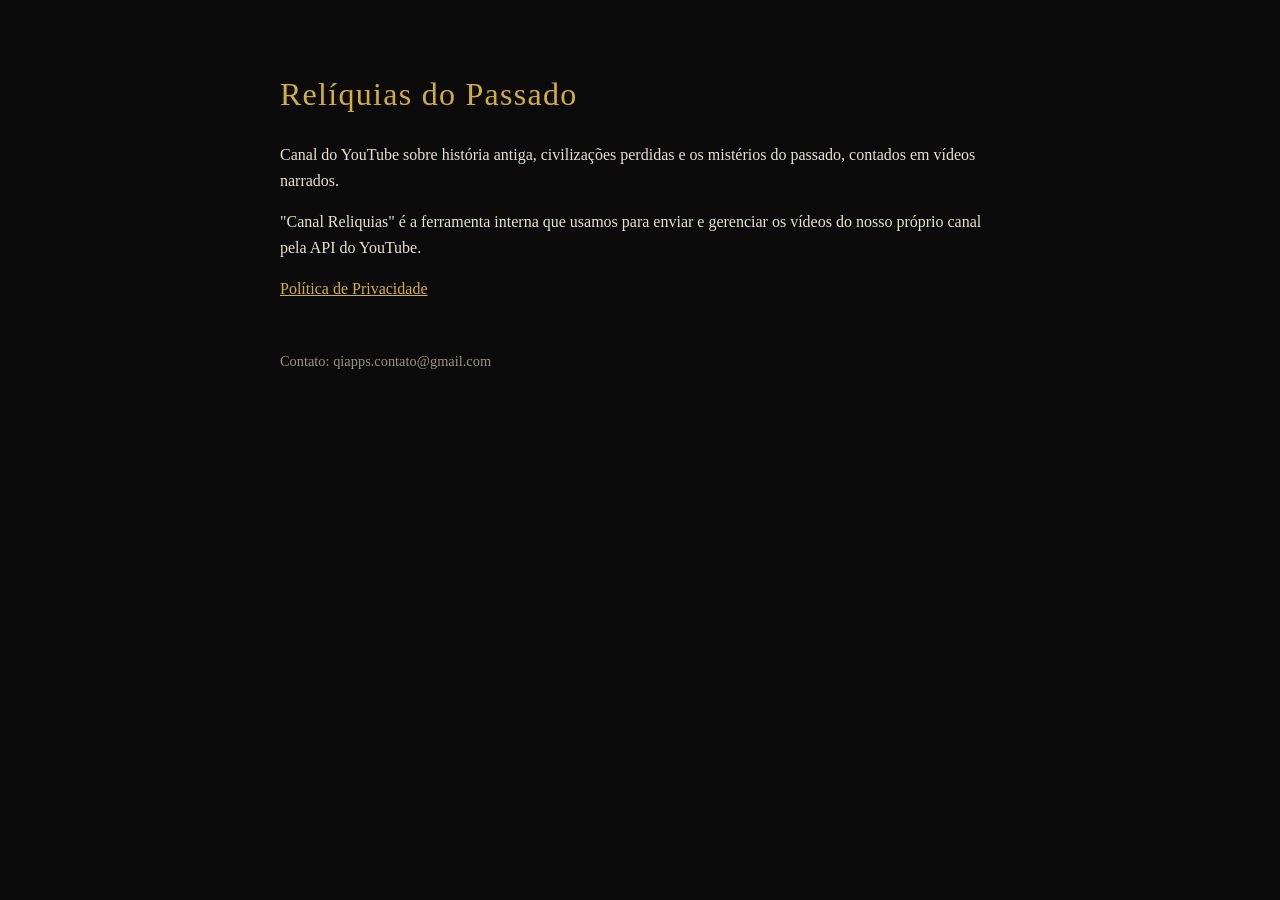
==== index.html @ adabe544 "Página inicial e política de privacidade do app Canal Reliquias Co-Authored-By: Claude Opus 5.5 <nor" ====
<!doctype html>
<html lang="pt-BR">
<head>
<meta charset="utf-8">
<meta name="viewport" content="width=device-width, initial-scale=1">
<title>Relíquias do Passado</title>
<style>
body{margin:0;background:#0b0b0b;color:#e8e2d0;font-family:Georgia,serif;line-height:1.6}
main{max-width:720px;margin:0 auto;padding:48px 16px}
h1{color:#d4af37;font-weight:normal;letter-spacing:.04em}
a{color:#d4af37}
footer{margin-top:48px;font-size:.9em;color:#9a937f}
</style>
</head>
<body>
<main>
<h1>Relíquias do Passado</h1>
<p>Canal do YouTube sobre história antiga, civilizações perdidas e os mistérios do passado, contados em vídeos narrados.</p>
<p>"Canal Reliquias" é a ferramenta interna que usamos para enviar e gerenciar os vídeos do nosso próprio canal pela API do YouTube.</p>
<p><a href="privacidade.html">Política de Privacidade</a></p>
<footer>Contato: qiapps.contato@gmail.com</footer>
</main>
</body>
</html>
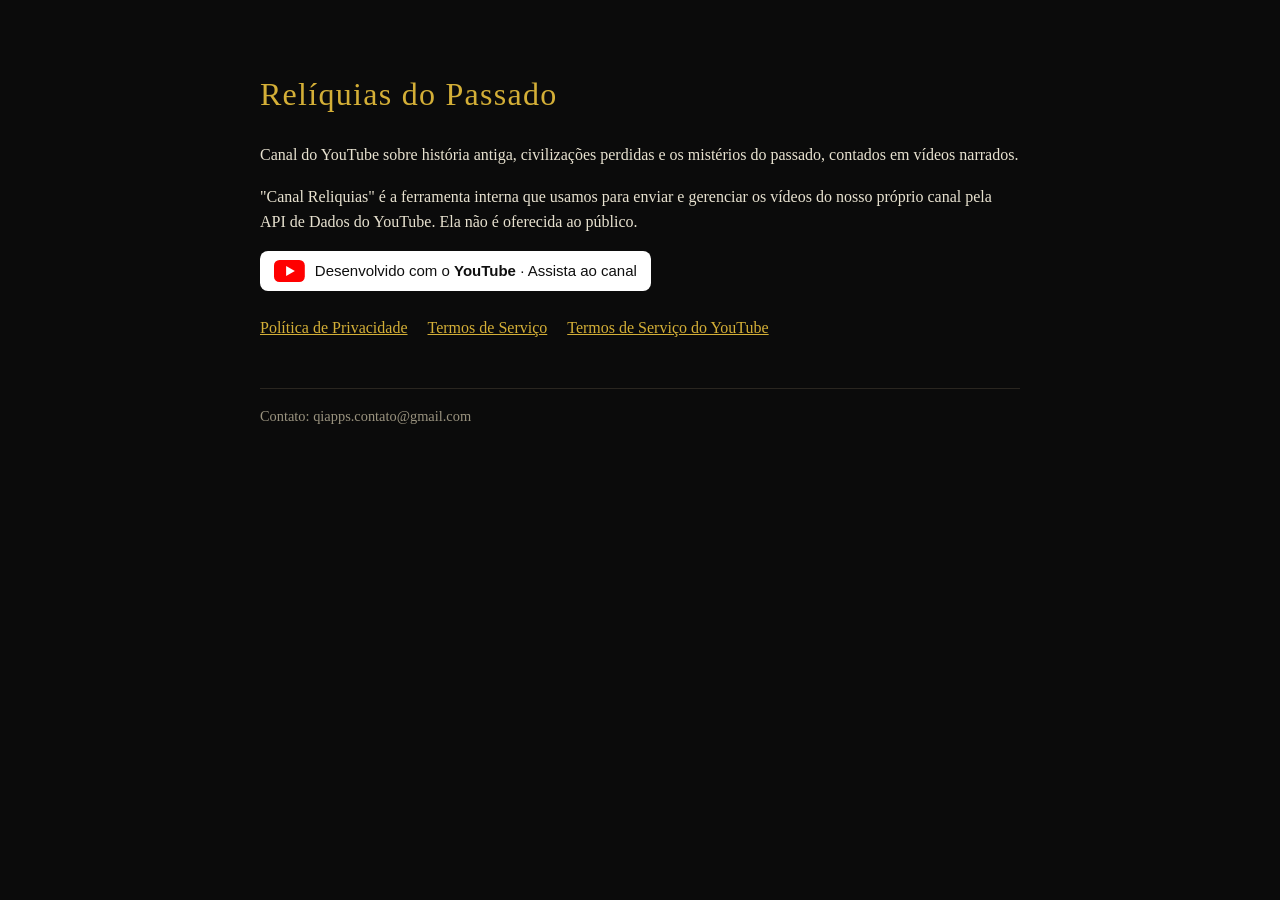
==== commit 77b295a6: "Termos de Serviço, marca do YouTube e política de privacidade completa Co-Authored-By: Claude Opus 5" ====
--- a/index.html
+++ b/index.html
@@ -4,20 +4,19 @@
 <meta charset="utf-8">
 <meta name="viewport" content="width=device-width, initial-scale=1">
 <title>Relíquias do Passado</title>
-<style>
-body{margin:0;background:#0b0b0b;color:#e8e2d0;font-family:Georgia,serif;line-height:1.6}
-main{max-width:720px;margin:0 auto;padding:48px 16px}
-h1{color:#d4af37;font-weight:normal;letter-spacing:.04em}
-a{color:#d4af37}
-footer{margin-top:48px;font-size:.9em;color:#9a937f}
-</style>
+<link rel="stylesheet" href="estilo.css">
 </head>
 <body>
 <main>
 <h1>Relíquias do Passado</h1>
 <p>Canal do YouTube sobre história antiga, civilizações perdidas e os mistérios do passado, contados em vídeos narrados.</p>
-<p>"Canal Reliquias" é a ferramenta interna que usamos para enviar e gerenciar os vídeos do nosso próprio canal pela API do YouTube.</p>
-<p><a href="privacidade.html">Política de Privacidade</a></p>
+<p>"Canal Reliquias" é a ferramenta interna que usamos para enviar e gerenciar os vídeos do nosso próprio canal pela API de Dados do YouTube. Ela não é oferecida ao público.</p>
+<p><a class="yt" href="https://www.youtube.com/channel/UCFdeR4eDN_0mdVMpbD_z1aA"><svg viewBox="0 0 28 20" aria-hidden="true"><rect width="28" height="20" rx="5" fill="#FF0000"/><path d="M11 5.5v9l8-4.5z" fill="#fff"/></svg> <span>Desenvolvido com o <strong>YouTube</strong> · Assista ao canal</span></a></p>
+<nav>
+<a href="privacidade.html">Política de Privacidade</a>
+<a href="termos.html">Termos de Serviço</a>
+<a href="https://www.youtube.com/t/terms">Termos de Serviço do YouTube</a>
+</nav>
 <footer>Contato: qiapps.contato@gmail.com</footer>
 </main>
 </body>
--- a/estilo.css
+++ b/estilo.css
@@ -0,0 +1,9 @@
+body{margin:0;background:#0b0b0b;color:#e8e2d0;font-family:Georgia,serif;line-height:1.6}
+main{max-width:760px;margin:0 auto;padding:48px 16px}
+h1,h2{color:#d4af37;font-weight:normal}
+h1{letter-spacing:.04em}
+a{color:#d4af37}
+nav{display:flex;gap:20px;flex-wrap:wrap;margin:24px 0}
+footer{margin-top:48px;font-size:.9em;color:#9a937f;border-top:1px solid #2a2620;padding-top:16px}
+.yt{display:inline-flex;align-items:center;gap:10px;background:#fff;color:#0f0f0f;border-radius:8px;padding:8px 14px;font-family:Arial,Helvetica,sans-serif;font-size:15px;text-decoration:none}
+.yt svg{height:22px;width:auto}
